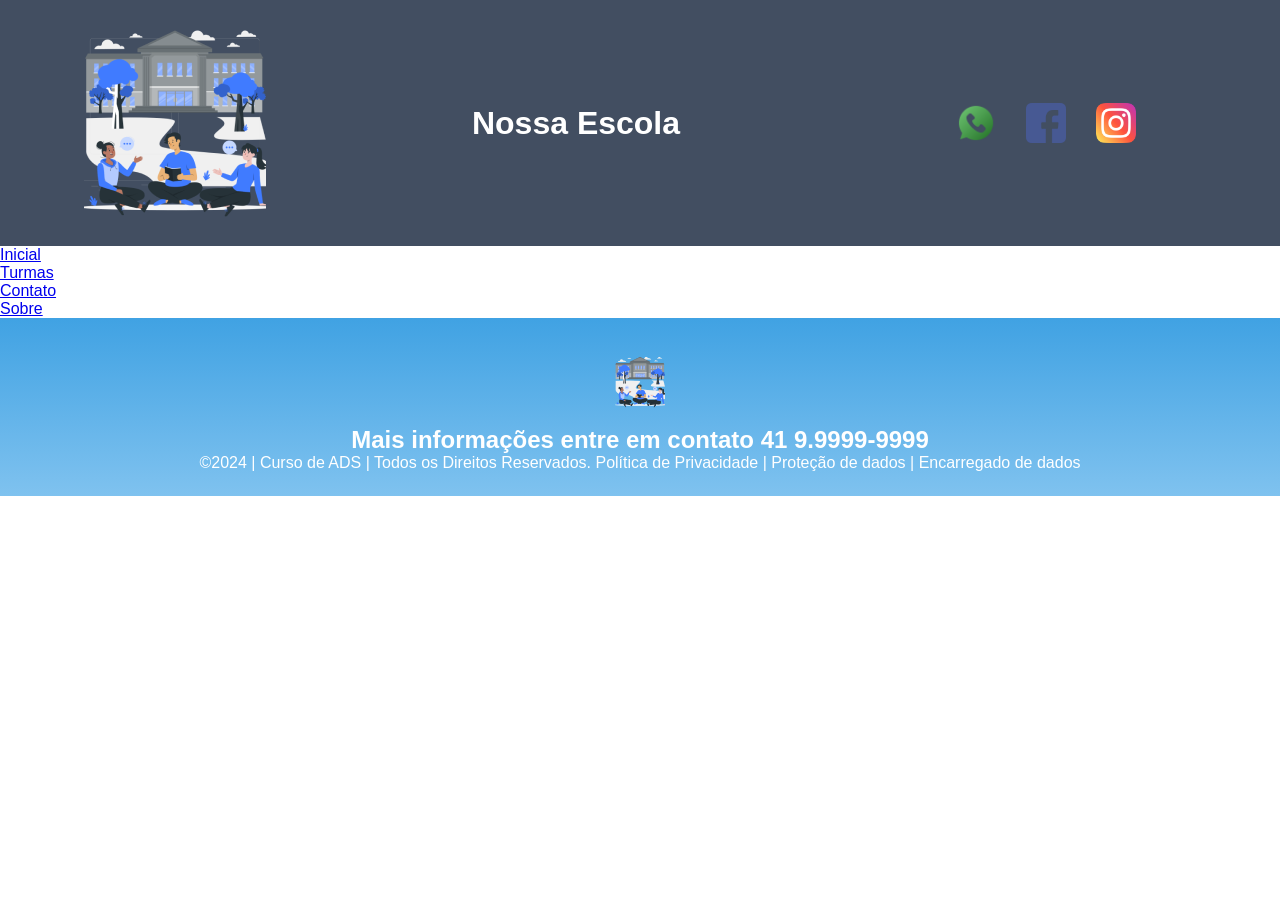
==== contato.html @ f71bc92f "46" ====
<!DOCTYPE html>
<html lang="pt-br">
<head>
<meta charset="UTF-8">
<meta name="viewport" content="width=device-width, initial-scale=1.0">
<title>Home | Nossa Escola</title>
<link rel="stylesheet" href="style.css">
</head>
<body>

    <!--header é a parte do cabeçalho do site, é o topo da página-->
<header class="cabecalho-itens">
<img class="cabecalho_imagem" src="logo_nossa_escola.png" alt="Logo da
Página">
<h1 class="titulo_site">Nossa Escola</h1>
<div class="sociais">
<img class="sociais" src="whatsapp.png" alt="Logo do Whats da
Escola">
<img class="sociais" src="facebook.png" alt="Facebook da
Escola">
<img class="sociais" src="instagram.png" alt="instagram da
Escola">
</div>
</header>

<!--Menu-->
<ul>
  <li><a href="index.html">Inicial</a></li>
  <li><a href="turmas.html">Turmas</a></li>
  <li><a href="contact.asp">Contato</a></li>
  <li><a href="sobre.html">Sobre</a></li>
</ul>

<!--conteúdo-->





<!--Seção rodapé é a parte final da paragrafo 3 da página-->
<footer class="escola">
<img class="logo_rodape" src="logo_nossa_escola.png" alt="Logo da Escola">
<h2 class="escola-título">Mais informações entre em contato<a class="link"

href="https://wa.me/5541999999999"> 41 9.9999-9999 </a></h2>
<p></p>
<p>©2024 | Curso de ADS | Todos os Direitos Reservados.
Política de Privacidade | Proteção de dados | Encarregado de dados</p>
<p> </p>
</footer>
</body>
</html>
---- style.css ----
*{
margin: 0;
padding: 0;
box-sizing: border-box;
}
body{
font-family: "Poppins", sans-serif;
}
header{
background-color: #424e61;
color: white;
width: 100%;
padding: 20px;
}
.cabecalho-itens{
max-width: 1980px;
margin: 0 auto;
display: flex;
align-items: center;
justify-content: center;
}
.cabecalho-imagem{
width: 10%;
display: flex;
justify-content: flex-start;
align-items: center;
}
.titulo_site{
padding: 50px;
text-align: center;
width: 50%;
font: 30px;
}
.sociais{
display: flex;
justify-content: flex-end;
width: 25%;
padding-right: 30px;
}
.banner1{
display: flex;
justify-content: center;
}
.estudante_titulo{
padding: 50px;
text-align: center;

}
.estudante-nome{
text-align: center;
}
.estudante-imagem{
width: 120px;
}
.estudante-icone{
width: 38px;
padding: 4px 8px;
}
.estudante{
background-image: background-color(#faae43);
padding: 24px 0;
}

.estudante.div{
text-align: center;
padding: 24px 0;
}
.estudantes_todos{
display: flex;
justify-content: space-around;
}
.escola{
background-image: linear-gradient(#40A2E3,#7FC2EF);
color: white;
display: flex;
justify-content:center;
padding: 24px 0;
text-align:center;
display:block;
}
.escola-titulo{
padding: 50px;
text-align: center;
}
.logo_rodape{
height: 80px;
padding: 12px 0;

}

.link{
color: #ffffff;
text-decoration: none;
}


ul {
  list-style-type: none;
  margin: 0;
  padding: 0;
}
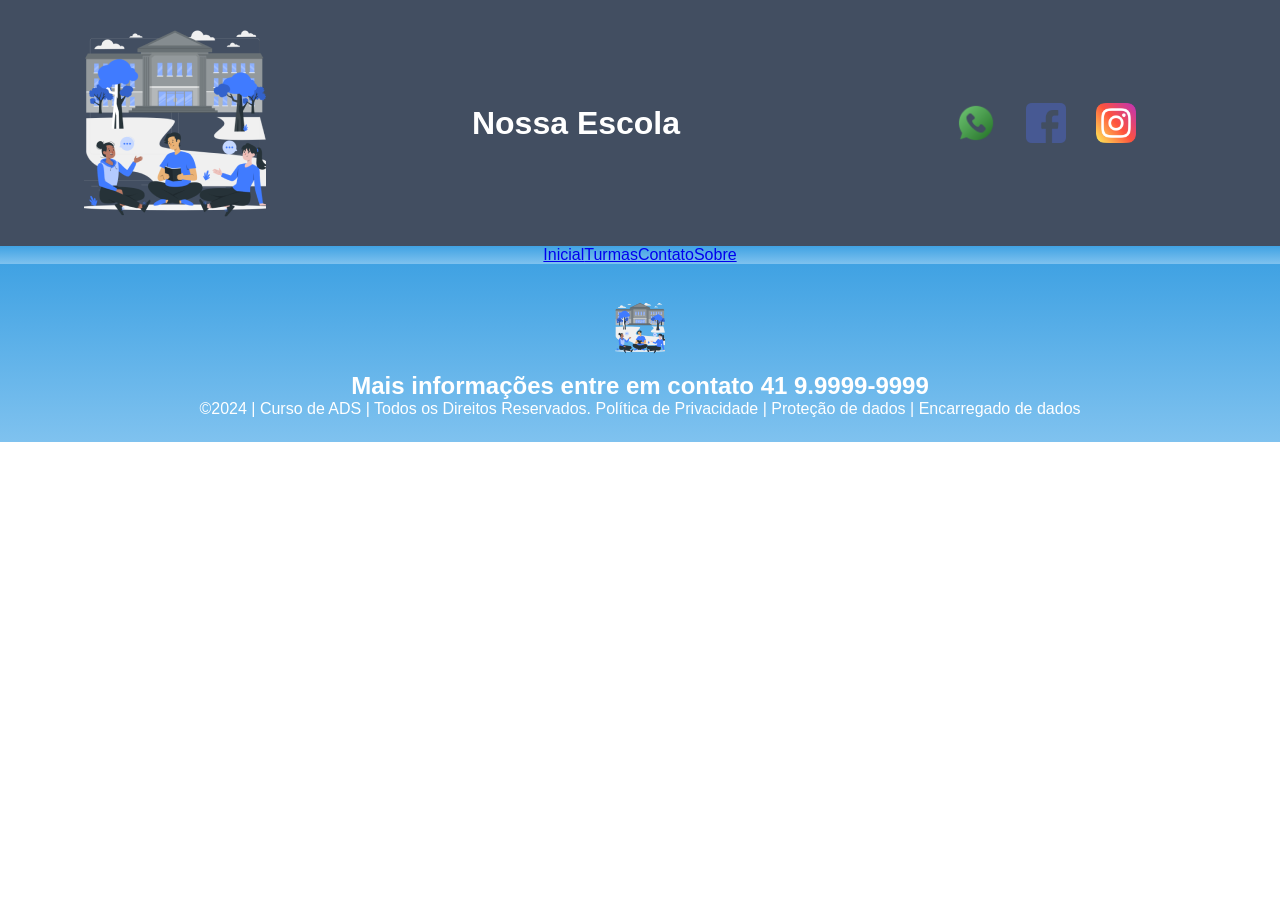
==== commit ab4ce2c4: "50" ====
--- a/contato.html
+++ b/contato.html
@@ -3,7 +3,7 @@
 <head>
 <meta charset="UTF-8">
 <meta name="viewport" content="width=device-width, initial-scale=1.0">
-<title>Home | Nossa Escola</title>
+<title>Contato | Nossa Escola</title>
 <link rel="stylesheet" href="style.css">
 </head>
 <body>
@@ -27,7 +27,7 @@
 <ul>
   <li><a href="index.html">Inicial</a></li>
   <li><a href="turmas.html">Turmas</a></li>
-  <li><a href="contact.asp">Contato</a></li>
+  <li><a href="contato.html">Contato</a></li>
   <li><a href="sobre.html">Sobre</a></li>
 </ul>
 
--- a/style.css
+++ b/style.css
@@ -98,4 +98,8 @@
   list-style-type: none;
   margin: 0;
   padding: 0;
+  display: flex;
+justify-content:center;
+background-image: linear-gradient(#40A2E3,#7FC2EF);
+color: white;
 }
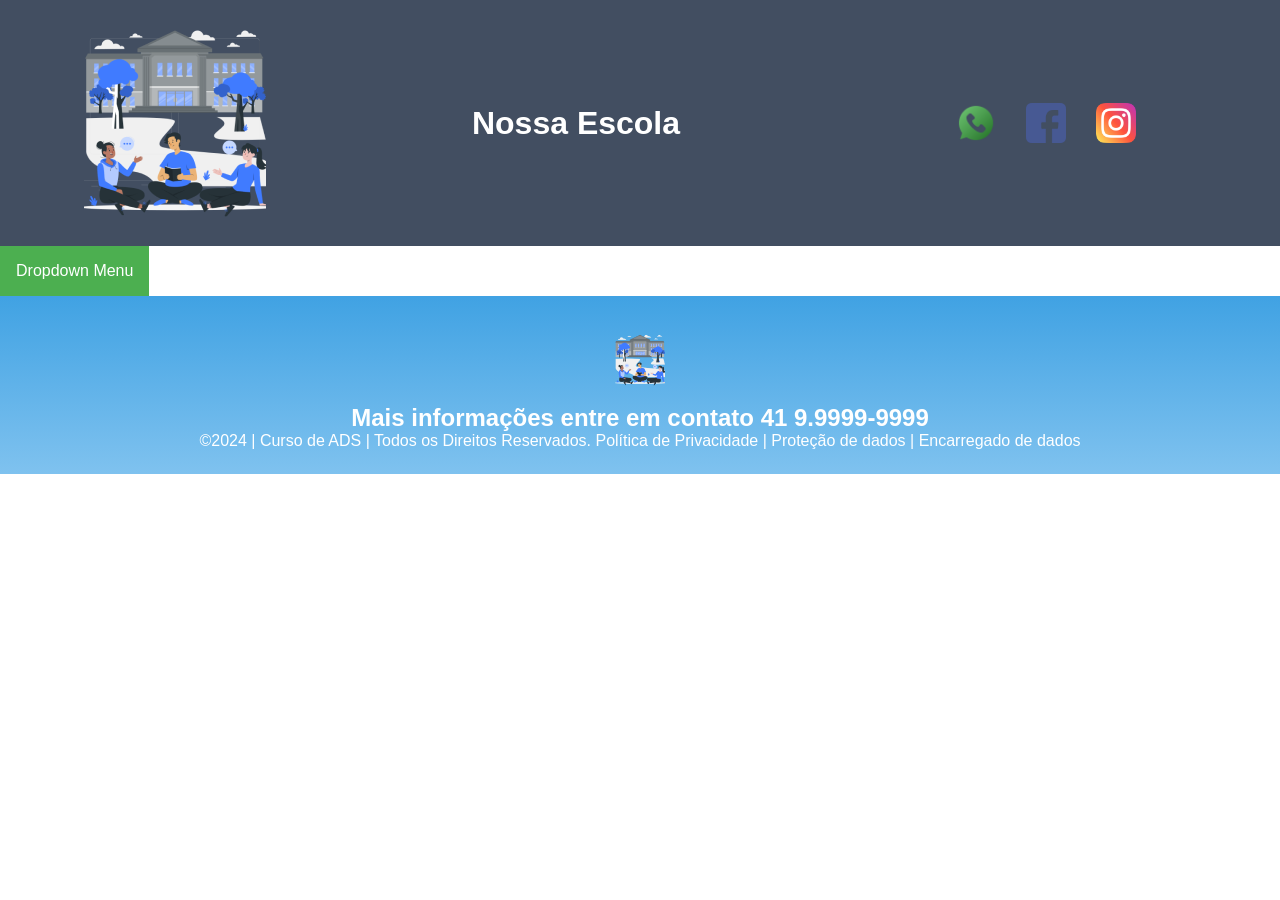
==== commit 6fb2b920: "53" ====
--- a/contato.html
+++ b/contato.html
@@ -3,7 +3,7 @@
 <head>
 <meta charset="UTF-8">
 <meta name="viewport" content="width=device-width, initial-scale=1.0">
-<title>Contato | Nossa Escola</title>
+<title>Home | Nossa Escola</title>
 <link rel="stylesheet" href="style.css">
 </head>
 <body>
@@ -24,13 +24,15 @@
 </header>
 
 <!--Menu-->
-<ul>
-  <li><a href="index.html">Inicial</a></li>
-  <li><a href="turmas.html">Turmas</a></li>
-  <li><a href="contato.html">Contato</a></li>
-  <li><a href="sobre.html">Sobre</a></li>
-</ul>
-
+<div class="dropdown">
+  <button class="dropbtn">Dropdown Menu</button>
+  <div class="dropdown-content">
+  <a href="index.html">Home</a>
+  <a href="turmas.html">Turmas</a>
+  <a href="contato.html">Contato</a>
+  <a href="sobre.html">Sobre</a>
+  </div>
+</div>
 <!--conteúdo-->
 
 
--- a/style.css
+++ b/style.css
@@ -94,12 +94,42 @@
 }
 
 
-ul {
-  list-style-type: none;
-  margin: 0;
-  padding: 0;
-  display: flex;
-justify-content:center;
-background-image: linear-gradient(#40A2E3,#7FC2EF);
-color: white;
+.dropbtn {
+  background-color: #4CAF50;
+  color: white;
+  padding: 16px;
+  font-size: 16px;
+  border: none;
+  cursor: pointer;
+}
+
+.dropdown {
+  position: relative;
+}
+
+.dropdown-content {
+  display: none;
+  position: absolute;
+  background-color: #f9f9f9;
+  min-width: 200px;
+  box-shadow: 0px 8px 16px 0px rgba(0,0,0,0.2);
+}
+
+.dropdown-content a {
+  color: black;
+  padding: 12px 16px;
+  text-decoration: none;
+  display: block;
+}
+
+.dropdown-content a:hover {
+  background-color: #f1f1f1;
+}
+
+.dropdown:hover .dropdown-content {
+  display: block;
+}
+
+.dropdown:hover .dropbtn {
+  background-color: #3e8e41;
 }
